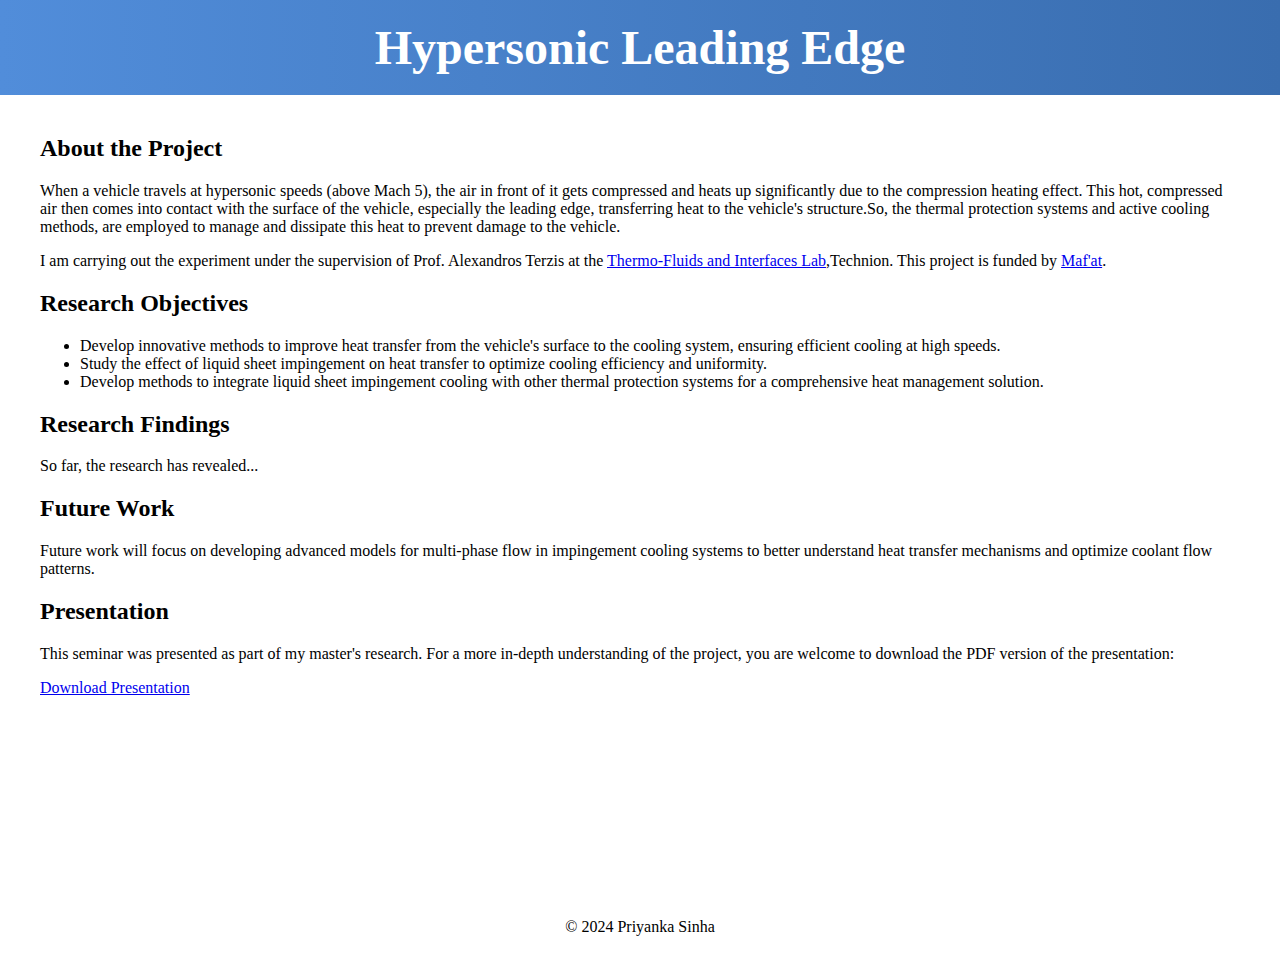
==== hypersonic.html @ 97d4c55f "Update hypersonic.html" ====
<!DOCTYPE html>
<html lang="en">
<head>
    <meta charset="UTF-8">
    <meta name="viewport" content="width=device-width, initial-scale=1.0">
    <title>Liquid Sheet Research Project</title>
    <link rel="stylesheet" type="text/css" rel="noopener" target="_blank" href="styles.css">
</head>
<body>
    <header>
        <h1>Hypersonic Leading Edge</h1>
    </header>
    <div class="container">
        <h2>About the Project</h2>
        <p> When a vehicle travels at hypersonic speeds (above Mach 5), the air in front of it gets compressed and heats up significantly due to the compression heating effect. This hot, compressed air then comes into contact with the surface of the vehicle, especially the leading edge, transferring heat to the vehicle's structure.So, the thermal protection systems and active cooling methods, are employed to manage and dissipate this heat to prevent damage to the vehicle. </p>
	I am carrying out the experiment under the supervision of Prof. Alexandros Terzis at the <a href="https://aterzis.com/">Thermo-Fluids and Interfaces Lab</a>,Technion. This project is funded by <a href="https://english.mod.gov.il/About/Innovative_Strength/Pages/Directorate-_of_Defense_Research_Development.aspx"> Maf'at</a>.
        <h2>Research Objectives</h2>
        <ul>
            <li>Develop innovative methods to improve heat transfer from the vehicle's surface to the cooling system, ensuring efficient cooling at high speeds.</li>
            <li> Study the effect of liquid sheet impingement on heat transfer to optimize cooling efficiency and uniformity.</li>
            <li>Develop methods to integrate liquid sheet impingement cooling with other thermal protection systems for a comprehensive heat management solution.</li>
        </ul>
        
        <h2>Research Findings</h2>
        <p>So far, the research has revealed...</p>
        
        <h2>Future Work</h2>
        <p>Future work will focus on developing advanced models for multi-phase flow in impingement cooling systems to better understand heat transfer mechanisms and optimize coolant flow patterns.</p>


	<h2>Presentation</h2>
	<p>This seminar was presented as part of my master's research. For a more in-depth understanding of the project, you are welcome to download the PDF version of the presentation:</p>
 
	<a href="MSc_Thesis_v6-compressed.pdf" download>Download Presentation</a></p>
	<div style="text-align: center;">
   	 <iframe src="MSc_Thesis_v6-compressed.pdf" width="50%" height="25%" frameborder="0" allowfullscreen="true"></iframe>
	</div>


    </div>
    <footer>
        <p>&copy; 2024 Priyanka Sinha</p>
    </footer>
</body>
</html>
---- styles.css ----
body {
    font-family: 'Times New Roman', Times,serif;
    font-weight: normal;
    margin: 0;
    padding: 0;
    color: #000000;
    min-height: 100vh;
    display: flex;
    flex-direction: column;
    background-image: url('water.jpg');
    background-size: cover;
    background-position: center;
    position: relative;
}
 body::before {
	 content: "";
	 position:absolute;
	 top: 0;
	 left: 0;
	 width: 100%;
	 height: 100%;
	 background-color: rgba(255, 255, 255, 0.6);
	 z-index: -1;
 }
header {
    background: linear-gradient(to right, #518DDA, #396DAF);
    color: white;
    padding: 20px 0;
    text-align: center;
    z-index: 1;
    position: relative;
    transition: transform 0.1s ease, background-color 0.1s ease;
}

header h1 {
    margin: 0;
    font-size: 3em;
}

nav {
    background: linear-gradient(to right, #5BBBCC, #7CD9E9);
    display: flex;
    justify-content: center;
    padding: 10px 0;
    box-shadow: 0 2px 4px rgba(0,0,0,0.1);
    z-index: 1;
    position: relative;
}

nav a {
    margin: 0 15px;
    text-decoration: none;
    color: #ffffff;
    font-weight: bold;
    transition: color 0.3s ease;
}

nav a:hover {
    color: #82BCDE;
}

.container {
    max-width: 1200px;
    margin: 20px auto;
    padding: 0 20px;
    position: relative;
    z-index: 1;
}

.section-title {
    font-size: 2em;
    margin-bottom: 10px;
    border-bottom: 2px solid #6a11cb;
    display: inline-block;
}

.about, .research, .contact {
    margin-bottom: 50px;
}

.about p, .research p {
    font-size: 1.1em;
    line-height: 1.6;
}

.research-grid {
    display: grid;
    grid-template-columns: repeat(auto-fit, minmax(300px, 1fr));
    gap: 20px;
}

.research-item {
    background:  linear-gradient(to right, #B5E8F2, #C7F5F0);
    padding: 20px;
    box-shadow: 0 2px 8px rgba(0,0,0,0.1);
    border-radius: 8px;
    transition: transform 0.3s ease, box-shadow 0.3s ease;
    position: relative;
    overflow: hidden;
}

.research-item:hover {
    transform: translateY(-10px);
    box-shadow: 0 4px 16px rgba(0,0,0,0.2);
}

.research-item::before {
    content: "";
    position: absolute;
    top: 0;
    left: 0;
    width: 100%;
    height: 100%;
    background: rgba(106, 17, 203, 0.3);
    clip-path: circle(0% at 50% 50%);
    transition: clip-path 0.4s ease;
}

.research-item:hover::before {
    clip-path: circle(150% at 50% 50%);
}

.research-item h3 {
    margin-top: 0;
    color: #D7F4FB;
}

.contact form {
    display: grid;
    gap: 15px;
}

.contact label {
    font-weight: bold;
}

.contact input, .contact textarea {
    padding: 10px;
    border: 1px solid #ccc;
    border-radius: 5px;
    font-size: 1em;
}

.contact button {
    background: #6a11cb;
    color: white;
    padding: 15px;
    border: none;
    border-radius: 5px;
    font-size: 1em;
    cursor: pointer;
    transition: background 0.3s ease;
}

.contact button:hover {
    background: #2575fc;
}
.wrapper {
	display: flex;
	flex-direction: column;
	min-height: 100vh;
}
.content{
	flex: 1;
}

footer {
    bottom: 0;
    width: 100%
    background-color: #205A8A;
    color: black;
    text-align: center;
    padding: 15px 0;
    margin-top: auto;
   
}

.custom-cursor {
    position: absolute;
    width: 5px;
    height: 5px;
    background-color: rgba(255, 255, 255, 0.8);
    border-radius: 25%;
    pointer-events: none; 
    z-index: 1000;
    display: none;
    /* transition: transform 0.1s ease, background-color 0.1s ease;*/
}
/* Hide the checkbox */
.toggle-input {
    display: none;
}

/* Style for the label */
.toggle-label {
    cursor: pointer;
    font-weight: bold;
    padding: 10px;
    background-color: #ffffff;
    border-radius: 5px;
    display: block;
    margin-bottom: 5px;
    position: relative;
    user-select: none;
}


.toggle-content {
    display: none;
    grid-template-columns: repeat(2, 1fr);
    gap: 20px;
    margin-top: 10px;
 

/* Show the content when the checkbox is checked */
.toggle-input:checked + .toggle-label + .toggle-content {
    display: block;
}
/* Show the content when the checkbox is checked */
#toggle-education:checked + .toggle-label + .toggle-content,
#toggle-experience:checked + .toggle-label + .toggle-content {
    display: block;
}

/*#toggle-experience:checked + .toggle-label + .toggle-content {
    display: block;
}*/

.profile {
    padding: 20px;
}

.experience-content {
    display:grid;
    grid-template-columns: repeat(2, 1fr);
    gap: 20px;
}

.experience-item {
    display: flex;
    align-items:center;
    gap: 20px;
    flex-direction:row;
    position: relative;
}
.experience-text{
	display:none;
	position:absolute;
	top: 0;
	left: 120px;
	padding: 10px;
	background-color: rgba(0, 0, 0, 0.5);
	color: white;
	border-radius:10px;
}
.experience-item:hover .experience-text {
	display: block;
}
.arrow {
    cursor: pointer;
    font-size: 20px;
    display: inline-block;
    transition: transform 0.3s;
}

.info {
    display: none; /* Ensure the info section is hidden initially */
    margin-top: 10px;
}

.arrow.open {
    transform: rotate none;
}
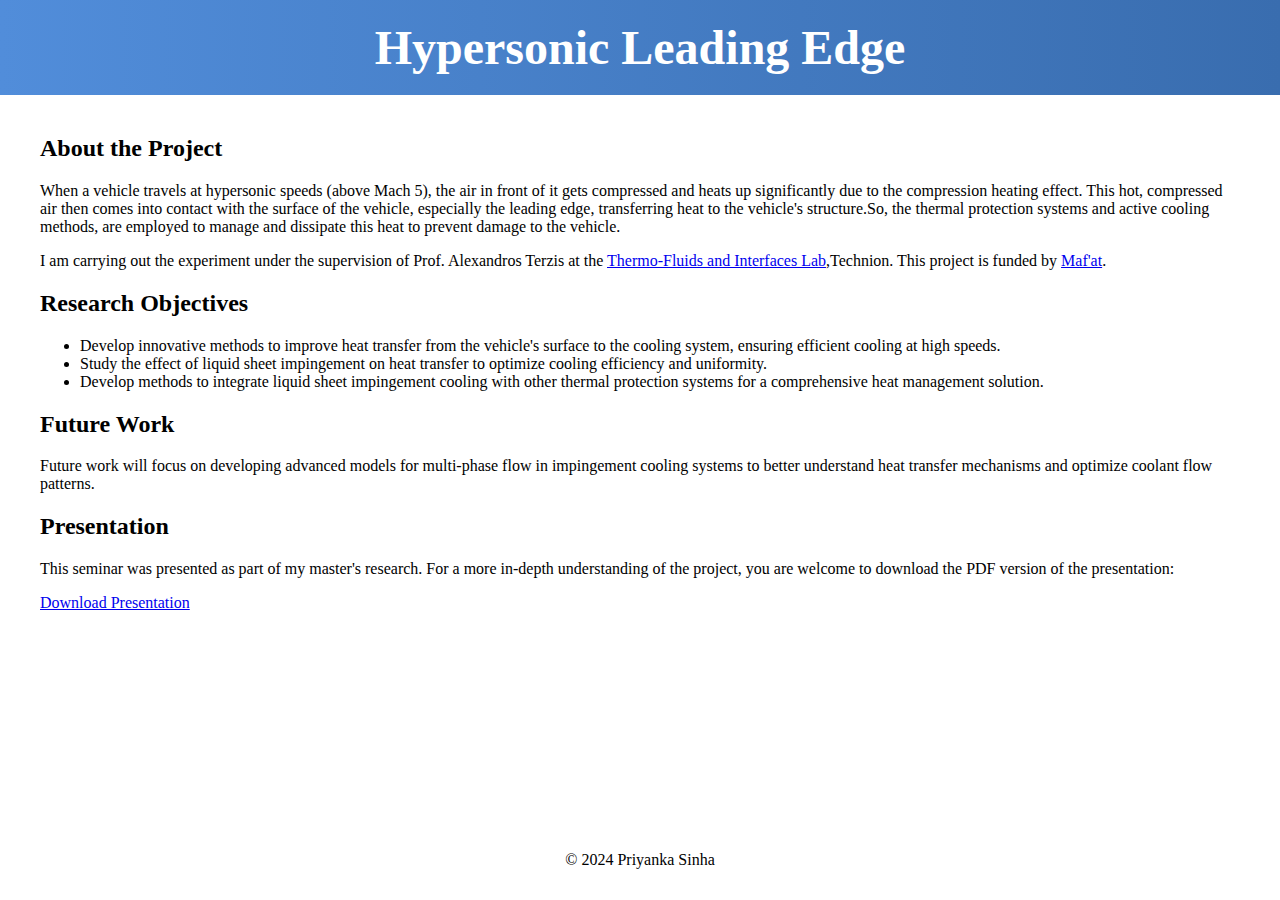
==== commit a7476404: "Update hypersonic.html" ====
--- a/hypersonic.html
+++ b/hypersonic.html
@@ -21,8 +21,7 @@
             <li>Develop methods to integrate liquid sheet impingement cooling with other thermal protection systems for a comprehensive heat management solution.</li>
         </ul>
         
-        <h2>Research Findings</h2>
-        <p>So far, the research has revealed...</p>
+        
         
         <h2>Future Work</h2>
         <p>Future work will focus on developing advanced models for multi-phase flow in impingement cooling systems to better understand heat transfer mechanisms and optimize coolant flow patterns.</p>
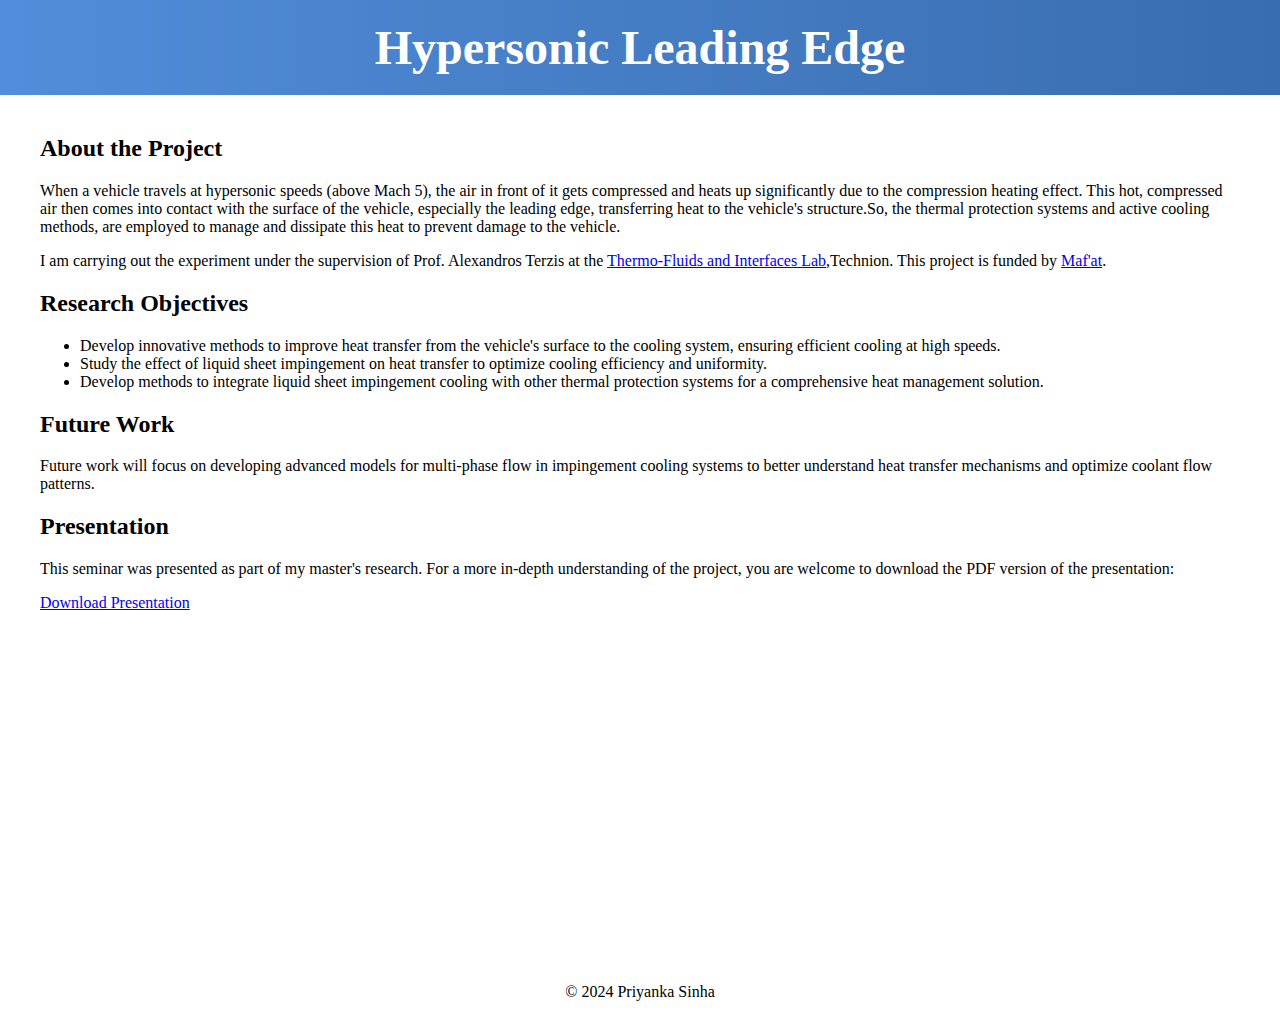
==== commit 6d89fd26: "Update hypersonic.html" ====
--- a/hypersonic.html
+++ b/hypersonic.html
@@ -32,8 +32,9 @@
  
 	<a href="MSc_Thesis_v6-compressed.pdf" download>Download Presentation</a></p>
 	<div style="text-align: center;">
-   	 <iframe src="MSc_Thesis_v6-compressed.pdf" width="50%" height="25%" frameborder="0" allowfullscreen="true"></iframe>
+    		<iframe src="MSc_Thesis_v6-compressed.pdf" width="300px" height="300px" frameborder="0" allowfullscreen="true"></iframe>
 	</div>
+
 
 
     </div>
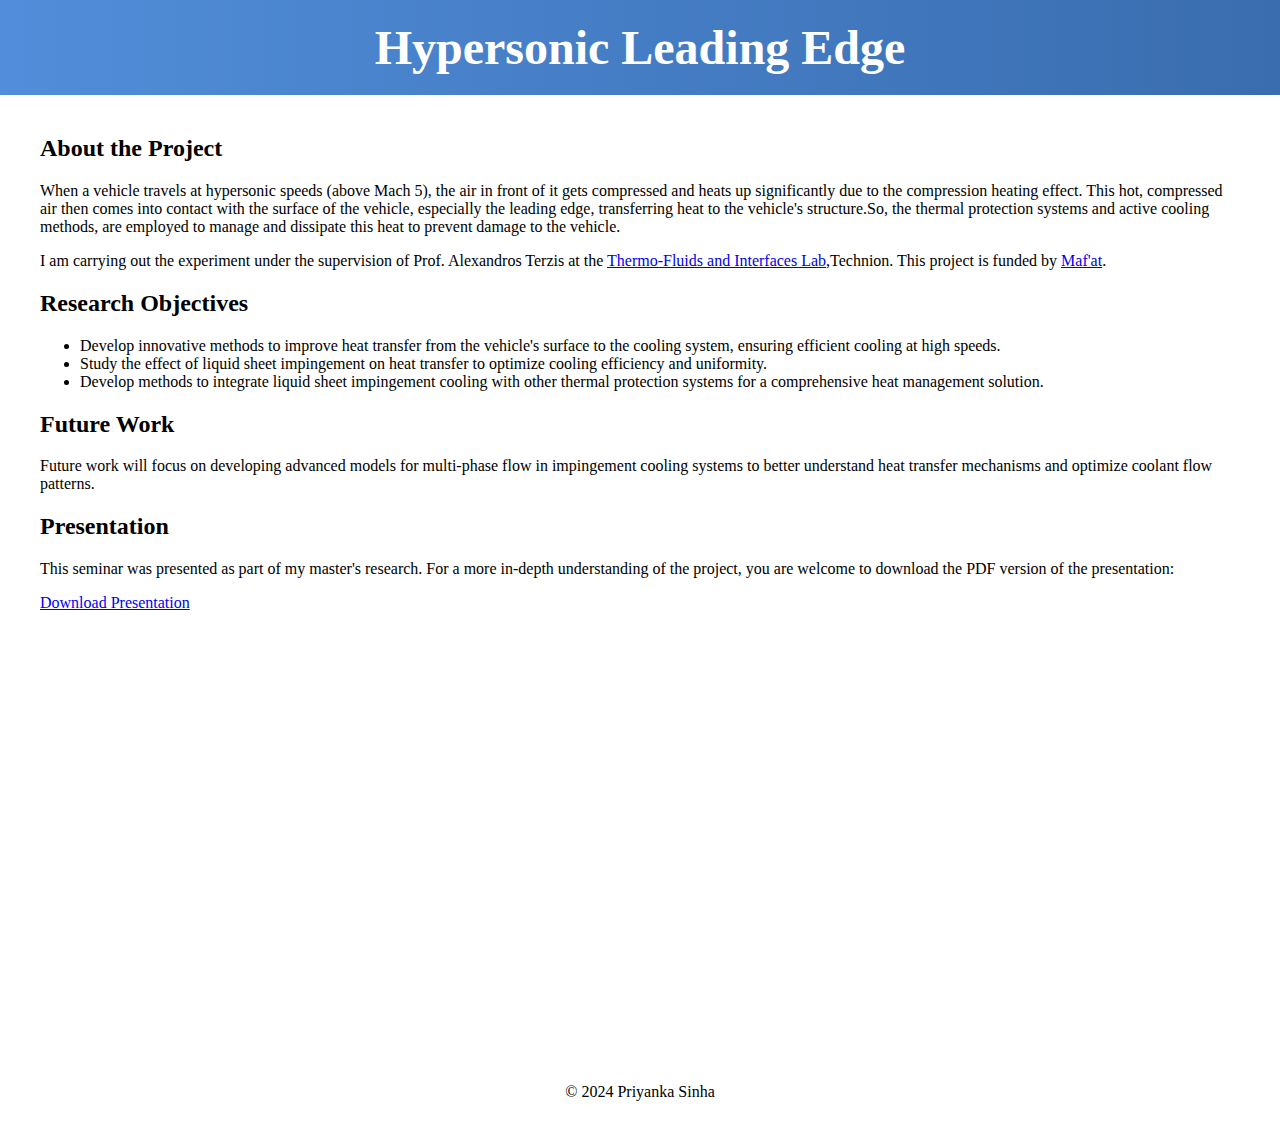
==== commit ab0086fa: "Update hypersonic.html" ====
--- a/hypersonic.html
+++ b/hypersonic.html
@@ -32,7 +32,7 @@
  
 	<a href="MSc_Thesis_v6-compressed.pdf" download>Download Presentation</a></p>
 	<div style="text-align: center;">
-    		<iframe src="MSc_Thesis_v6-compressed.pdf" width="300px" height="300px" frameborder="0" allowfullscreen="true"></iframe>
+    		<iframe src="MSc_Thesis_v6-compressed.pdf" width="500px" height="400px" frameborder="0" allowfullscreen="true"></iframe>
 	</div>
 
 
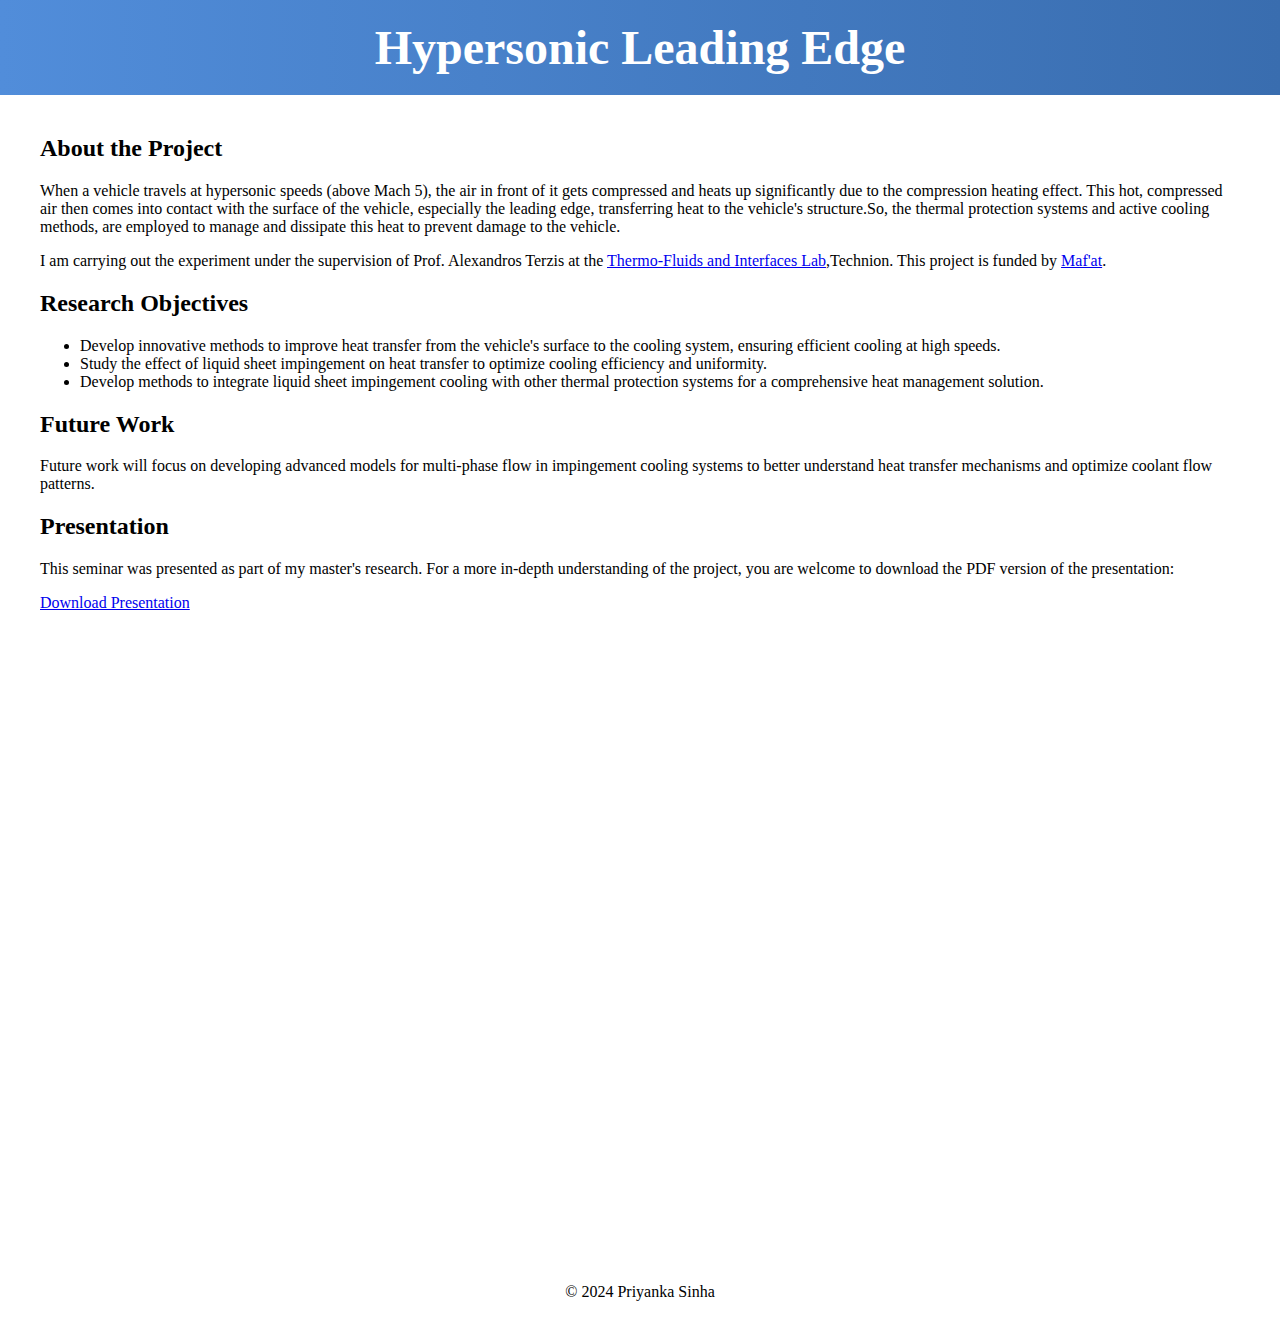
==== commit 08e729c7: "Update hypersonic.html" ====
--- a/hypersonic.html
+++ b/hypersonic.html
@@ -32,7 +32,7 @@
  
 	<a href="MSc_Thesis_v6-compressed.pdf" download>Download Presentation</a></p>
 	<div style="text-align: center;">
-    		<iframe src="MSc_Thesis_v6-compressed.pdf" width="500px" height="400px" frameborder="0" allowfullscreen="true"></iframe>
+    		<iframe src="MSc_Thesis_v6-compressed.pdf" width="600px" height="600px" frameborder="0" allowfullscreen="true"></iframe>
 	</div>
 
 
